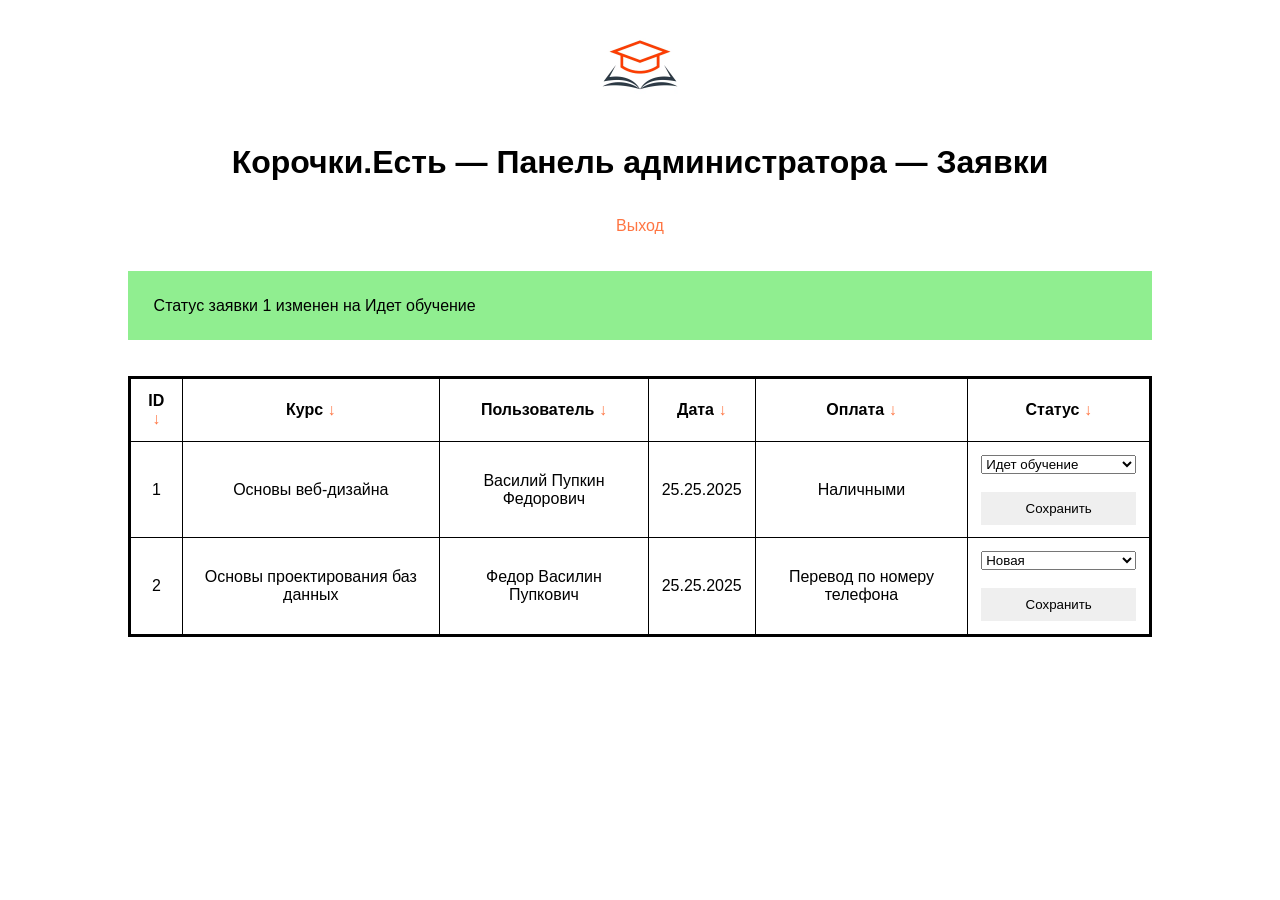
==== admin.html @ eb532055 "general fixes: - added er diagram of db; - created html templates for pages; - checked html template" ====
<!DOCTYPE html>
<html lang="en">

<head>
    <meta charset="UTF-8">
    <meta name="viewport" content="width=device-width, initial-scale=1.0">
    <title>Корочки.Есть — Панель администратора</title>
    <link rel="stylesheet" href="resources/css/style.css">
    <link rel="shortcut icon" href="resources/media/image01.webp" type="image/x-icon">
</head>

<body>
    <img src="resources/media/image01.webp" alt="logo" class="logo">
    <h1>Корочки.Есть — Панель администратора — Заявки</h1>
    <a href="auth.html">Выход</a>
    <div class="message" style="display: flex;">
        Статус заявки 1 изменен на Идет обучение
    </div>
    <div class="scroll">
        <table>
            <thead>
                <tr>
                    <th>ID
                        <a href="admin.php?sort=id">↓</a>
                    </th>
                    <th>Курс
                        <a href="admin.php?sort=course">↓</a>
                    </th>
                    <th>Пользователь
                        <a href="admin.php?sort=user">↓</a>
                    </th>
                    <th>Дата
                        <a href="admin.php?sort=date">↓</a>
                    </th>
                    <th>Оплата
                        <a href="admin.php?sort=payment">↓</a>
                    </th>
                    <th>Статус
                        <a href="admin.php?sort=status">↓</a>
                    </th>
                </tr>
            </thead>
            <tbody>
                <tr>
                    <td>1</td>
                    <td>Основы веб-дизайна</td>
                    <td>Василий Пупкин Федорович</td>
                    <td>25.25.2025</td>
                    <td>Наличными</td>
                    <td>
                        <form method='post' class='selectForm'>
                            <select name='status' class='status'>
                                <option value='1' >Новая</option>
                                <option value='2' selected>Идет обучение</option>
                                <option value='6' >Обучение завершено</option>
                            </select>
                            <button type="submit">Сохранить</button>
                        </form>
                    </td>
                </tr>
                <tr>
                    <td>2</td>
                    <td>Основы проектирования баз данных</td>
                    <td>Федор Василин Пупкович</td>
                    <td>25.25.2025</td>
                    <td>Перевод по номеру телефона</td>
                    <td>
                        <form method='post' class='selectForm'>
                            <select name='status' class='status'>
                                <option value='1' selected>Новая</option>
                                <option value='2'>Идет обучение</option>
                                <option value='6' >Обучение завершено</option>
                            </select>
                            <button type="submit">Сохранить</button>
                        </form>
                    </td>
                </tr>
            </tbody>
        </table>
    </div>
</body>

</html>
---- resources/css/style.css ----
@keyframes slide-in {
  from {
    translate: -5px;
  }

  to {
    translate: 5px;
  }
}

*{
    box-sizing: border-box;
    margin: 0;
    padding: 0;
    font-family: Arial, Helvetica, sans-serif;
}

a{
    text-decoration: none;
    color: rgb(255, 117, 66);
}
h1{
    text-align: center;
}

button{
    padding: 1vh;
    border: none;
}

.error{
    color: red;
    width: 100%;
    font-size: bold;
}

.logo{
    width: 20vh;
}

.header{
    display: flex;
    justify-content: space-between;
    align-items: center;
    width: 100%;
}

body{
    width: 100vw;
    height: auto;
    padding: 2vh 10vw;
    display: flex;
    align-items: center;
    justify-content: center;
    flex-direction: column;
    gap: 4vh;
}

form{
    display: flex;
    flex-direction: column;
    gap: 2vh;
    width: 50%;
}

form>div{
    display: flex;
    flex-direction: column;
    gap: 1vh;
}

.selectForm{
    width: 100%;
}

table{
    width: 100%;
    border-collapse: collapse;
    border: 3px solid black;
}

td, th{
    padding: 1vw;
    border: 1px solid black;
    text-align: center;
}

th{
    word-break: keep-all;
}

.scroll{
    width: 100%;
    overflow-x: scroll;
}

.message{
    width: 100%;
    padding: 2vw;
    background-color: lightgreen;
    display: none;
}

.slider{
    display: flex;
    align-items: center;
    justify-content: space-between;
    gap: 2vw;

}

.slider button:hover{
    animation: 1s infinite alternate slide-in;
}

.sliderInfo{
    display: flex;
    align-items: center;
    justify-content: center;
}

.sliderInfo>img{
    height: 400px;
    width: 500px;
    border-radius: 5px;
}

@media screen and (max-width: 600px) {
    .sliderInfo>img{
    height: 200px;
    width: 250px;
    border-radius: 5px;
    }
    
    form{
        width: 100%;
    }
}
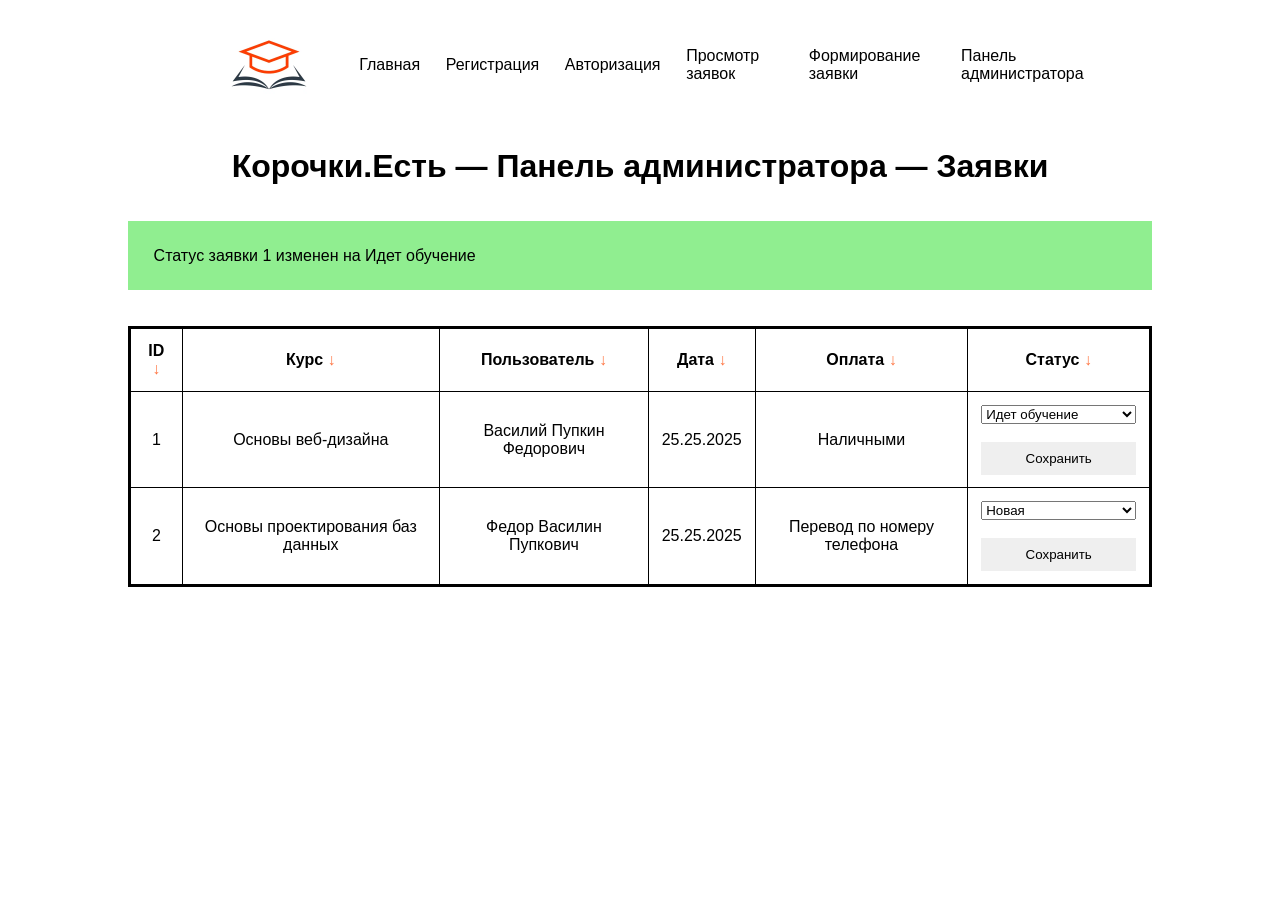
==== commit ebd25dba: "added header" ====
--- a/admin.html
+++ b/admin.html
@@ -10,9 +10,21 @@
 </head>
 
 <body>
-    <img src="resources/media/image01.webp" alt="logo" class="logo">
+    <header>
+        <a href="index.html">
+            <img src="resources/media/image01.webp" alt="logo" class="logo">
+        </a>
+        <ul>
+            <li><a href="index.html">Главная</a></li>
+            <li><a href="register.html">Регистрация</a></li>
+            <li><a href="auth.html">Авторизация</a></li>
+            <li><a href="orders.html">Просмотр заявок</a></li>
+            <li><a href="createOrder.html">Формирование заявки</a></li>
+            <li><a href="admin.html">Панель администратора</a></li>
+        </ul>
+    </header>
+    
     <h1>Корочки.Есть — Панель администратора — Заявки</h1>
-    <a href="auth.html">Выход</a>
     <div class="message" style="display: flex;">
         Статус заявки 1 изменен на Идет обучение
     </div>
--- a/resources/css/style.css
+++ b/resources/css/style.css
@@ -19,6 +19,7 @@
     text-decoration: none;
     color: rgb(255, 117, 66);
 }
+
 h1{
     text-align: center;
 }
@@ -26,6 +27,26 @@
 button{
     padding: 1vh;
     border: none;
+}
+
+ul{
+    list-style: none;
+
+    display: flex;
+    justify-content: space-between;
+    align-items: center;
+    gap: 2vw;
+}
+
+header{
+    display: flex;
+    justify-content: space-between;
+    align-items: center;
+    width: 90%;
+}
+
+header a{
+    color: inherit;
 }
 
 .error{
@@ -46,7 +67,6 @@
 }
 
 body{
-    width: 100vw;
     height: auto;
     padding: 2vh 10vw;
     display: flex;
@@ -98,7 +118,7 @@
     width: 100%;
     padding: 2vw;
     background-color: lightgreen;
-    display: none;
+    display: flex;
 }
 
 .slider{
@@ -125,6 +145,11 @@
     border-radius: 5px;
 }
 
+.indexInfo{
+    display: flex;
+    gap: 1vw;
+}
+
 @media screen and (max-width: 600px) {
     .sliderInfo>img{
     height: 200px;
@@ -135,4 +160,12 @@
     form{
         width: 100%;
     }
+
+    .indexInfo{
+        flex-direction: column;
+    }
+
+    header, ul{
+        flex-direction: column;
+    }
 }
